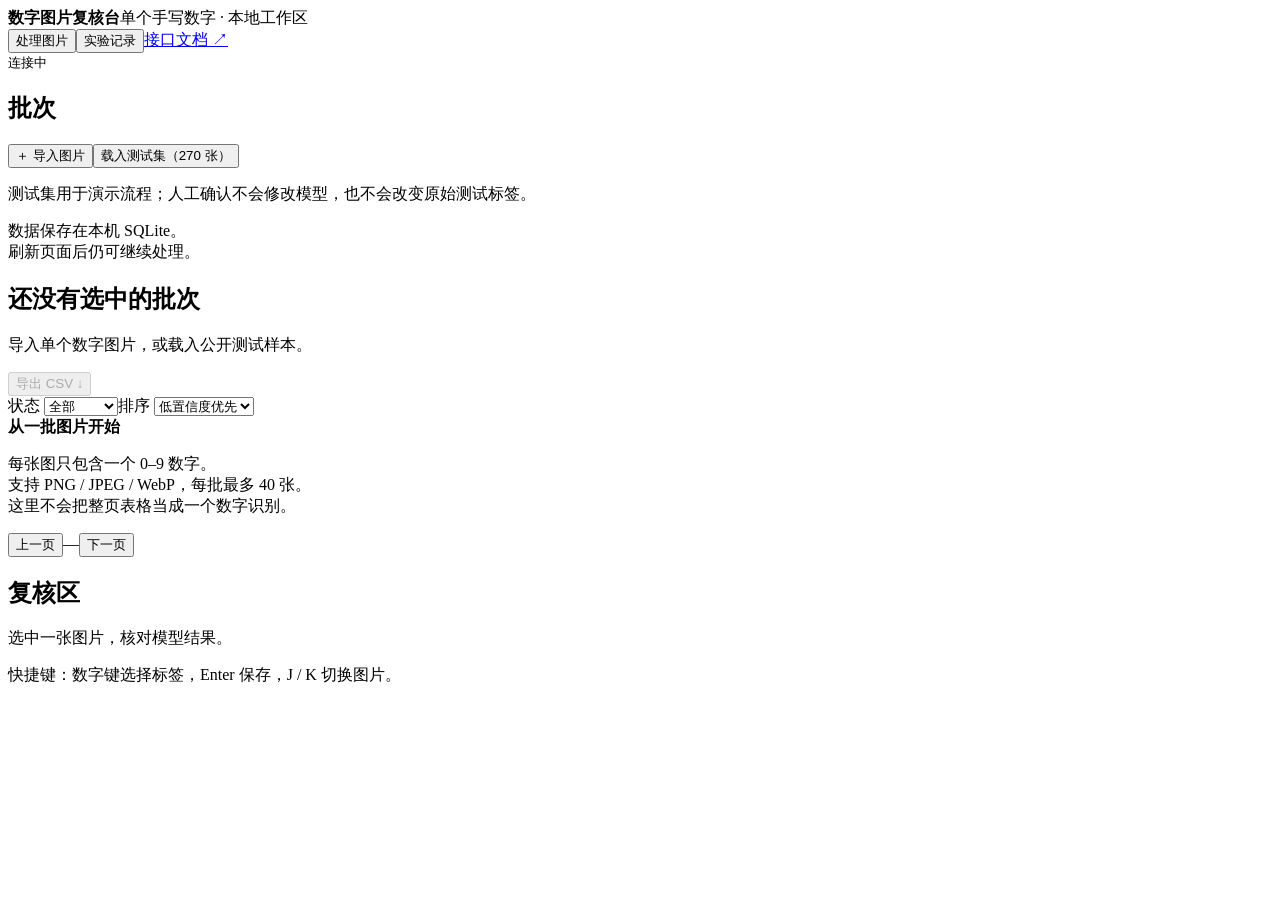
==== workbench/web/index.html @ 78056211 "feat: implement review UI and verify review budget against randomized baseline" ====
<!doctype html><html lang="zh-CN"><head><meta charset="utf-8"><meta name="viewport" content="width=device-width, initial-scale=1"><title>数字图片复核台</title><link rel="stylesheet" href="/static/style.css"></head><body>
<header><div><b>数字图片复核台</b><span>单个手写数字 · 本地工作区</span></div><nav><button id="workspace-tab" class="active">处理图片</button><button id="experiment-tab">实验记录</button><a href="/docs" target="_blank">接口文档 ↗</a></nav><small id="connection">连接中</small></header>
<div id="notice" role="status" hidden></div>
<main id="workspace"><aside><h2>批次</h2><button id="new-batch" class="primary">＋ 导入图片</button><button id="load-demo">载入测试集（270 张）</button><p class="quiet">测试集用于演示流程；人工确认不会修改模型，也不会改变原始测试标签。</p><div id="batch-list"></div><div class="aside-foot">数据保存在本机 SQLite。<br>刷新页面后仍可继续处理。</div></aside>
<section class="queue"><div class="queue-head"><div><h1 id="batch-title">还没有选中的批次</h1><p id="batch-summary">导入单个数字图片，或载入公开测试样本。</p></div><button id="export" disabled>导出 CSV ↓</button></div><div class="filters"><label>状态 <select id="status"><option value="all">全部</option><option value="pending">待复核</option><option value="confirmed">已确认</option><option value="corrected">已纠正</option><option value="unreadable">无法辨认</option></select></label><label>排序 <select id="sort"><option value="uncertain">低置信度优先</option><option value="original">导入顺序</option></select></label><span id="queue-count"></span></div><div id="cards" class="cards"></div><div id="empty" class="empty"><b>从一批图片开始</b><p>每张图只包含一个 0–9 数字。<br>支持 PNG / JPEG / WebP，每批最多 40 张。<br>这里不会把整页表格当成一个数字识别。</p></div><div class="pagination"><button id="prev">上一页</button><span id="page-label">—</span><button id="next">下一页</button></div></section>
<section class="detail"><div id="no-selection"><h2>复核区</h2><p>选中一张图片，核对模型结果。</p><p>快捷键：数字键选择标签，Enter 保存，J / K 切换图片。</p></div><div id="selected" hidden><div class="detail-head"><h2 id="item-name"></h2><span id="item-status"></span></div><canvas id="preview" width="224" height="224"></canvas><p class="image-note">模型实际输入 · 8 × 8 灰度图</p><div class="prediction"><span>模型预测</span><b id="prediction"></b><span id="confidence"></span></div><div id="top-three"></div><label class="field-label">复核标签 <small>数字键 0–9</small></label><div id="digits" class="digits"></div><label class="field-label" for="note">备注（可选）</label><textarea id="note" rows="2" maxlength="500" placeholder="例如：右侧笔画断开，确认是 9"></textarea><button id="save" class="primary wide">确认并保存 <small>Enter</small></button><div class="review-tools"><button id="unreadable">无法辨认</button><button id="reopen">撤回复核</button></div><p id="saved-info" class="quiet"></p><details><summary>修改记录 <span id="event-count"></span></summary><ol id="events"></ol></details><details><summary>输入与模型信息</summary><p id="metadata" class="metadata"></p></details></div></section></main>
<main id="experiment" hidden><div class="experiment-wrap"><h1>复核顺序到底有没有用？</h1><p>模型和测试样本沿用第一版。下面是回顾性分析，不是新的盲测，也没有把机器模拟当作人的操作。</p><div class="experiment-summary" id="experiment-summary"></div><img src="/experiment.png" alt="相同复核预算下发现错误数的实际比较"><h2>同样检查 20 张，遇到多少错误</h2><table><thead><tr><th>场景</th><th>总错误数</th><th>低置信度优先</th><th>随机均值</th><th>随机 5%–95% 区间</th></tr></thead><tbody id="experiment-table"></tbody></table><h2>怎样读这个结果</h2><p>优先队列只使用预测概率排序，不看真实标签。随机对照运行 1,000 次。噪声和暗光图片由固定规则生成，不是现场拍摄；图中的“发现错误”假设复核者能看到正确标签，只衡量排序效果，不证明人工一定纠正成功或节省了多少时间。</p><p>实际使用中没有真值，所以工作区只统计待复核、确认、纠正和无法辨认数量，不显示没有依据的“实时准确率”。纠正记录可导出，但不会悄悄拿测试样本重新训练。</p><p><a href="https://github.com/qweereeeeeeeeee/digit-review-workbench" target="_blank">源代码、实验原始记录与开发提交 ↗</a></p></div></main>
<dialog id="import-dialog"><form id="import-form"><h2>导入数字图片</h2><p>请先裁成单个数字。上传后会统一缩小到 8×8，细小笔画可能丢失。</p><label>批次名称<input id="batch-name" maxlength="80" required placeholder="例如：今天的手写样本"></label><label>选择图片<input id="files" type="file" accept="image/png,image/jpeg,image/webp" multiple required></label><label>笔画颜色<select id="polarity"><option value="dark">白底黑字</option><option value="light">黑底白字</option></select></label><label class="check"><input id="normalize" type="checkbox"> 裁掉空白并居中（可选预处理，不保证更准）</label><p id="import-error" class="error"></p><div class="dialog-actions"><button type="button" id="cancel-import">取消</button><button id="submit-import" class="primary" type="submit">识别并建立批次</button></div></form></dialog>
<script src="/static/app.js"></script></body></html>
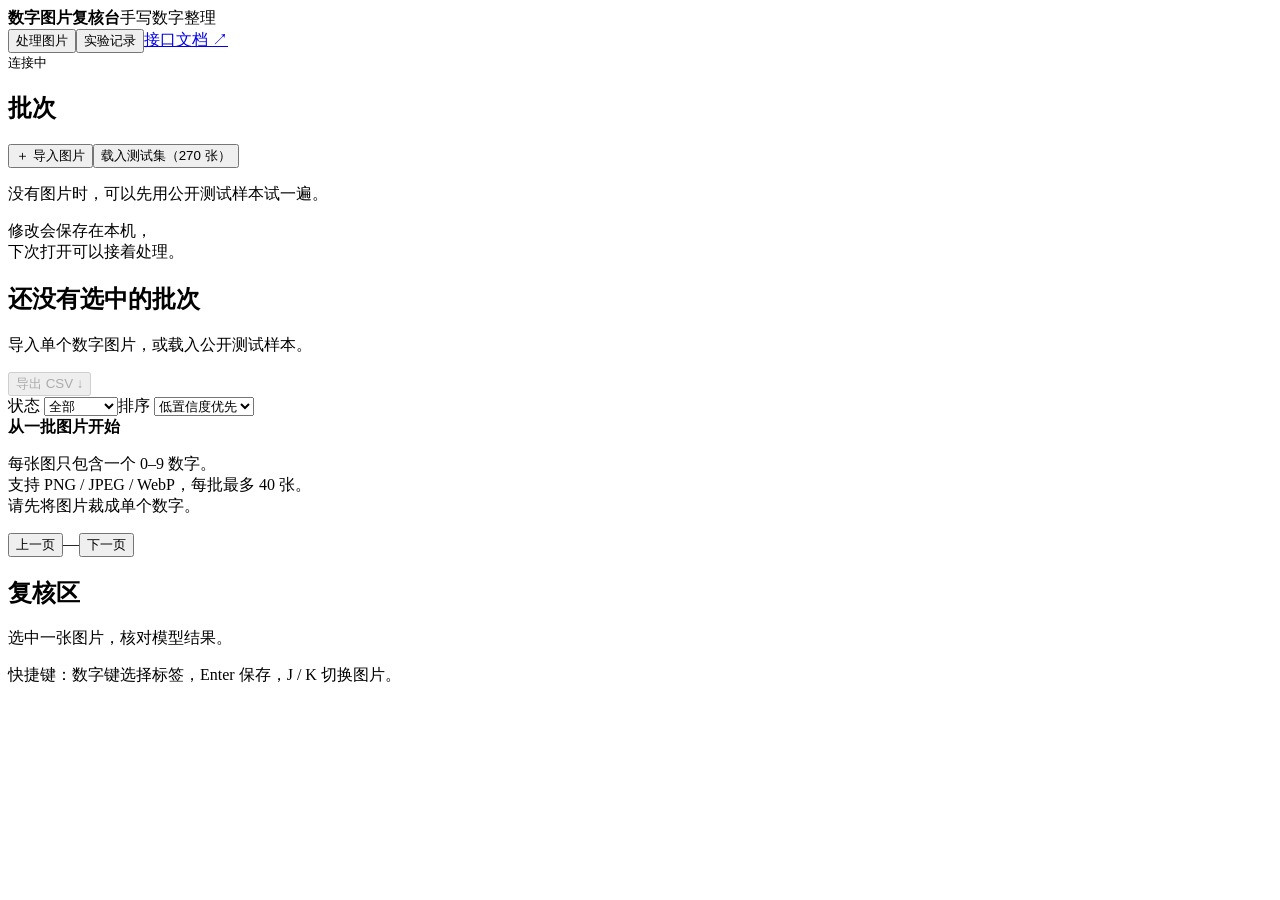
==== commit 71a67bf6: "polish: simplify interface wording and deliver continuous 40-second walkthrough" ====
--- a/workbench/web/index.html
+++ b/workbench/web/index.html
@@ -1,9 +1,9 @@
 <!doctype html><html lang="zh-CN"><head><meta charset="utf-8"><meta name="viewport" content="width=device-width, initial-scale=1"><title>数字图片复核台</title><link rel="stylesheet" href="/static/style.css"></head><body>
-<header><div><b>数字图片复核台</b><span>单个手写数字 · 本地工作区</span></div><nav><button id="workspace-tab" class="active">处理图片</button><button id="experiment-tab">实验记录</button><a href="/docs" target="_blank">接口文档 ↗</a></nav><small id="connection">连接中</small></header>
+<header><div><b>数字图片复核台</b><span>手写数字整理</span></div><nav><button id="workspace-tab" class="active">处理图片</button><button id="experiment-tab">实验记录</button><a href="/docs" target="_blank">接口文档 ↗</a></nav><small id="connection">连接中</small></header>
 <div id="notice" role="status" hidden></div>
-<main id="workspace"><aside><h2>批次</h2><button id="new-batch" class="primary">＋ 导入图片</button><button id="load-demo">载入测试集（270 张）</button><p class="quiet">测试集用于演示流程；人工确认不会修改模型，也不会改变原始测试标签。</p><div id="batch-list"></div><div class="aside-foot">数据保存在本机 SQLite。<br>刷新页面后仍可继续处理。</div></aside>
-<section class="queue"><div class="queue-head"><div><h1 id="batch-title">还没有选中的批次</h1><p id="batch-summary">导入单个数字图片，或载入公开测试样本。</p></div><button id="export" disabled>导出 CSV ↓</button></div><div class="filters"><label>状态 <select id="status"><option value="all">全部</option><option value="pending">待复核</option><option value="confirmed">已确认</option><option value="corrected">已纠正</option><option value="unreadable">无法辨认</option></select></label><label>排序 <select id="sort"><option value="uncertain">低置信度优先</option><option value="original">导入顺序</option></select></label><span id="queue-count"></span></div><div id="cards" class="cards"></div><div id="empty" class="empty"><b>从一批图片开始</b><p>每张图只包含一个 0–9 数字。<br>支持 PNG / JPEG / WebP，每批最多 40 张。<br>这里不会把整页表格当成一个数字识别。</p></div><div class="pagination"><button id="prev">上一页</button><span id="page-label">—</span><button id="next">下一页</button></div></section>
-<section class="detail"><div id="no-selection"><h2>复核区</h2><p>选中一张图片，核对模型结果。</p><p>快捷键：数字键选择标签，Enter 保存，J / K 切换图片。</p></div><div id="selected" hidden><div class="detail-head"><h2 id="item-name"></h2><span id="item-status"></span></div><canvas id="preview" width="224" height="224"></canvas><p class="image-note">模型实际输入 · 8 × 8 灰度图</p><div class="prediction"><span>模型预测</span><b id="prediction"></b><span id="confidence"></span></div><div id="top-three"></div><label class="field-label">复核标签 <small>数字键 0–9</small></label><div id="digits" class="digits"></div><label class="field-label" for="note">备注（可选）</label><textarea id="note" rows="2" maxlength="500" placeholder="例如：右侧笔画断开，确认是 9"></textarea><button id="save" class="primary wide">确认并保存 <small>Enter</small></button><div class="review-tools"><button id="unreadable">无法辨认</button><button id="reopen">撤回复核</button></div><p id="saved-info" class="quiet"></p><details><summary>修改记录 <span id="event-count"></span></summary><ol id="events"></ol></details><details><summary>输入与模型信息</summary><p id="metadata" class="metadata"></p></details></div></section></main>
-<main id="experiment" hidden><div class="experiment-wrap"><h1>复核顺序到底有没有用？</h1><p>模型和测试样本沿用第一版。下面是回顾性分析，不是新的盲测，也没有把机器模拟当作人的操作。</p><div class="experiment-summary" id="experiment-summary"></div><img src="/experiment.png" alt="相同复核预算下发现错误数的实际比较"><h2>同样检查 20 张，遇到多少错误</h2><table><thead><tr><th>场景</th><th>总错误数</th><th>低置信度优先</th><th>随机均值</th><th>随机 5%–95% 区间</th></tr></thead><tbody id="experiment-table"></tbody></table><h2>怎样读这个结果</h2><p>优先队列只使用预测概率排序，不看真实标签。随机对照运行 1,000 次。噪声和暗光图片由固定规则生成，不是现场拍摄；图中的“发现错误”假设复核者能看到正确标签，只衡量排序效果，不证明人工一定纠正成功或节省了多少时间。</p><p>实际使用中没有真值，所以工作区只统计待复核、确认、纠正和无法辨认数量，不显示没有依据的“实时准确率”。纠正记录可导出，但不会悄悄拿测试样本重新训练。</p><p><a href="https://github.com/qweereeeeeeeeee/digit-review-workbench" target="_blank">源代码、实验原始记录与开发提交 ↗</a></p></div></main>
-<dialog id="import-dialog"><form id="import-form"><h2>导入数字图片</h2><p>请先裁成单个数字。上传后会统一缩小到 8×8，细小笔画可能丢失。</p><label>批次名称<input id="batch-name" maxlength="80" required placeholder="例如：今天的手写样本"></label><label>选择图片<input id="files" type="file" accept="image/png,image/jpeg,image/webp" multiple required></label><label>笔画颜色<select id="polarity"><option value="dark">白底黑字</option><option value="light">黑底白字</option></select></label><label class="check"><input id="normalize" type="checkbox"> 裁掉空白并居中（可选预处理，不保证更准）</label><p id="import-error" class="error"></p><div class="dialog-actions"><button type="button" id="cancel-import">取消</button><button id="submit-import" class="primary" type="submit">识别并建立批次</button></div></form></dialog>
+<main id="workspace"><aside><h2>批次</h2><button id="new-batch" class="primary">＋ 导入图片</button><button id="load-demo">载入测试集（270 张）</button><p class="quiet">没有图片时，可以先用公开测试样本试一遍。</p><div id="batch-list"></div><div class="aside-foot">修改会保存在本机，<br>下次打开可以接着处理。</div></aside>
+<section class="queue"><div class="queue-head"><div><h1 id="batch-title">还没有选中的批次</h1><p id="batch-summary">导入单个数字图片，或载入公开测试样本。</p></div><button id="export" disabled>导出 CSV ↓</button></div><div class="filters"><label>状态 <select id="status"><option value="all">全部</option><option value="pending">待复核</option><option value="confirmed">已确认</option><option value="corrected">已纠正</option><option value="unreadable">无法辨认</option></select></label><label>排序 <select id="sort"><option value="uncertain">低置信度优先</option><option value="original">导入顺序</option></select></label><span id="queue-count"></span></div><div id="cards" class="cards"></div><div id="empty" class="empty"><b>从一批图片开始</b><p>每张图只包含一个 0–9 数字。<br>支持 PNG / JPEG / WebP，每批最多 40 张。<br>请先将图片裁成单个数字。</p></div><div class="pagination"><button id="prev">上一页</button><span id="page-label">—</span><button id="next">下一页</button></div></section>
+<section class="detail"><div id="no-selection"><h2>复核区</h2><p>选中一张图片，核对模型结果。</p><p>快捷键：数字键选择标签，Enter 保存，J / K 切换图片。</p></div><div id="selected" hidden><div class="detail-head"><h2 id="item-name"></h2><span id="item-status"></span></div><div id="original-wrap" hidden><img id="original" alt="上传原图"><p class="image-note">上传原图</p></div><canvas id="preview" width="224" height="224"></canvas><p class="image-note">模型实际输入 · 8 × 8 灰度图</p><div class="prediction"><span>模型预测</span><b id="prediction"></b><span id="confidence"></span></div><div id="top-three"></div><label class="field-label">复核标签 <small>数字键 0–9</small></label><div id="digits" class="digits"></div><label class="field-label" for="reviewer">记录署名</label><input id="reviewer" maxlength="50" value="本机用户"><label class="field-label" for="note">备注（可选）</label><textarea id="note" rows="2" maxlength="500" placeholder="写下需要留意的地方"></textarea><button id="save" class="primary wide">确认并保存 <small>Enter</small></button><div class="review-tools"><button id="unreadable">无法辨认</button><button id="reopen">撤回复核</button></div><p id="saved-info" class="quiet"></p><details><summary>修改记录 <span id="event-count"></span></summary><ol id="events"></ol></details><details><summary>输入与模型信息</summary><p id="metadata" class="metadata"></p></details></div></section></main>
+<main id="experiment" hidden><div class="experiment-wrap"><h1>复核顺序对比</h1><p>使用已有的 270 张测试图片，比较两种检查顺序。模型保持不变。</p><div class="experiment-summary" id="experiment-summary"></div><img src="/experiment.png" alt="相同复核预算下发现错误数的实际比较"><h2>同样检查 20 张，遇到多少错误</h2><table><thead><tr><th>场景</th><th>总错误数</th><th>低置信度优先</th><th>随机均值</th><th>随机 5%–95% 区间</th></tr></thead><tbody id="experiment-table"></tbody></table><h2>实验说明</h2><p>优先队列只使用预测概率排序，不看真实标签。随机对照运行 1,000 次。噪声和暗光图片由固定规则生成，不是现场拍摄；图中的“发现错误”假设复核者能看到正确标签，只衡量排序效果，不证明人工一定纠正成功或节省了多少时间。</p><p>工作区统计的是处理进度。确认和纠正会保留记录，但不会自动重新训练模型。</p><p><a href="https://github.com/qweereeeeeeeeee/digit-review-workbench" target="_blank">源代码、实验原始记录与开发提交 ↗</a></p></div></main>
+<dialog id="import-dialog"><form id="import-form"><h2>导入数字图片</h2><p>请先裁成单个数字。上传后会统一缩小到 8×8，细小笔画可能丢失。</p><label>批次名称<input id="batch-name" maxlength="80" required placeholder="例如：今天的手写样本"></label><label>选择图片<input id="files" type="file" accept="image/png,image/jpeg,image/webp" multiple required></label><label>笔画颜色<select id="polarity"><option value="dark">白底黑字</option><option value="light">黑底白字</option></select></label><label class="check"><input id="normalize" type="checkbox"> 裁掉周围空白并居中</label><p id="import-error" class="error"></p><div class="dialog-actions"><button type="button" id="cancel-import">取消</button><button id="submit-import" class="primary" type="submit">识别并建立批次</button></div></form></dialog>
 <script src="/static/app.js"></script></body></html>
